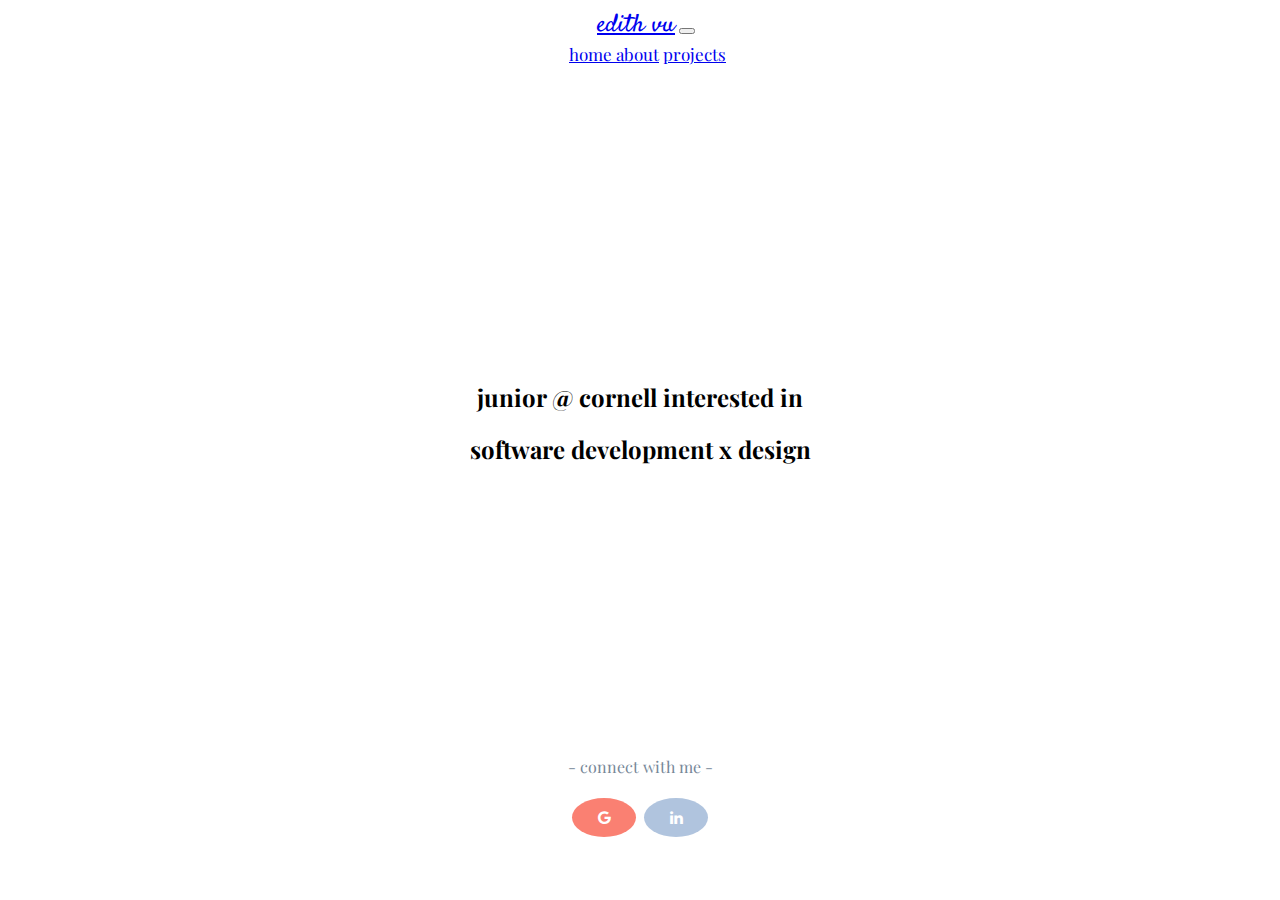
==== index.html @ 326861ab "added content to home" ====
<!DOCTYPE html>
<html lang="en">

<head>
  <meta name="viewport" content="width=device-width, initial-scale=1, shrink-to-fit=no">
  <title> EDITH VU </title>
  <link href="https://fonts.googleapis.com/css2?family=Lato&family=Satisfy&display=swap" rel="stylesheet">
  <link
    href="https://fonts.googleapis.com/css2?family=Domine&family=Merriweather:wght@300;400&family=Playfair+Display:wght@400;600&family=Tenali+Ramakrishna&display=swap"
    rel="stylesheet">
  <!-- Add icon library -->
  <link rel="stylesheet" href="https://cdnjs.cloudflare.com/ajax/libs/font-awesome/4.7.0/css/font-awesome.min.css">
  <!-- Bootstrap core CSS -->
  <link rel="stylesheet" href="https://stackpath.bootstrapcdn.com/bootstrap/4.1.3/css/bootstrap.min.css"
    integrity="sha384-MCw98/SFnGE8fJT3GXwEOngsV7Zt27NXFoaoApmYm81iuXoPkFOJwJ8ERdknLPMO" crossorigin="anonymous">
  <link href="index.css" rel="stylesheet">
  <link href="https://fonts.googleapis.com/css?family=Barlow+Semi+Condensed|Domine|Proza+Libre|Rye|Satisfy&display=swap"
    rel="stylesheet">
</head>

<body>
  <!--------------------NAVIGATION BAR  -------------------------------------->
  <div class="navigation"></div>
  <nav class="navbar navbar-expand-lg navbar-light" style="background-color: #ffffff;">
    <a class="navbar-brand" href="#">edith vu</a>
    <button class="navbar-toggler" type="button" data-toggle="collapse" data-target="#navbarNavAltMarkup"
      aria-controls="navbarNavAltMarkup" aria-expanded="false" aria-label="Toggle navigation">
      <span class="navbar-toggler-icon"></span>
    </button>
    <div class="collapse navbar-collapse" id="navbarNavAltMarkup">
      <div class="navbar-nav">
        <a class="nav-item nav-link" href="index.html">home </a>
        <a class="nav-item nav-link" href="about.html">about</a>
        <a class="nav-item nav-link" href="#">projects</a>
      </div>
    </div>
  </nav>
  </div>
  <!--------------------NAVIGATION BAR  -------------------------------------->
  <!-------------------------MAIN BODY  -------------------------------------->
  <div class="main">
    <h2> junior @ cornell interested in</h2>
    <h2> software development x design </h2>
  </div>
  <!-------------------------MAIN BODY  -------------------------------------->
  <!----------------------SOCIAL MEDIA  -------------------------------------->
  <div id="icons">
    <p> - connect with me - </p>
    <a href="mailto:ev237@cornell.edu" class="fa fa-google"></a>
    <a href="https://www.linkedin.com/in/edithkvu/" class="fa fa-linkedin"></a>
  </div>
  <!----------------------SOCIAL MEDIA  -------------------------------------->
</body>
<script src="https://code.jquery.com/jquery-3.3.1.slim.min.js"
  integrity="sha384-q8i/X+965DzO0rT7abK41JStQIAqVgRVzpbzo5smXKp4YfRvH+8abtTE1Pi6jizo" crossorigin="anonymous"></script>
<script src="https://cdnjs.cloudflare.com/ajax/libs/popper.js/1.14.3/umd/popper.min.js"
  integrity="sha384-ZMP7rVo3mIykV+2+9J3UJ46jBk0WLaUAdn689aCwoqbBJiSnjAK/l8WvCWPIPm49" crossorigin="anonymous"></script>
<script src="https://stackpath.bootstrapcdn.com/bootstrap/4.1.3/js/bootstrap.min.js"
  integrity="sha384-ChfqqxuZUCnJSK3+MXmPNIyE6ZbWh2IMqE241rYiqJxyMiZ6OW/JmZQ5stwEULTy" crossorigin="anonymous"></script>
<script src="index.js"></script>

</html>
---- index.css ----
/* FONTS
font-family: 'Domine', serif;
font-family: 'Merriweather', serif;
font-family: 'Playfair Display', serif;
font-family: 'Tenali Ramakrishna', sans-serif;
font-family: 'Satisfy', cursive; 
font-family: 'Lato', sans-serif;*/

body 
{
  text-align: center;
  font-family: 'Playfair Display', serif;
}
.navigation
{ 
  background-color: white;
}

.navbar-brand 
{
  font-family: 'Satisfy', cursive;
  margin-left: 12px;
  font-size: 25px;
}

.navbar-nav 
{
  font-family: 'Playfair Display', serif;
  margin-left: 15px;
  font-size: 17px;
}

.fa:hover {
  opacity: 0.7;
  text-decoration: none;
  color: white;
}

.fa
{
  padding: 12px;
  font-size: 15px;
  width: 40px;
  text-align: center;
  text-decoration: none;
  margin: 5px 2px;
  border-radius: 50%;
}
.fa-google {
  background: salmon;
  color: white;
}

.fa-linkedin {
  background: lightsteelblue;
  color: white;
}

#icons 
{
  color:lightslategray;
  margin-top: 23%;
}

.main
{
  margin-top: 25%;
}
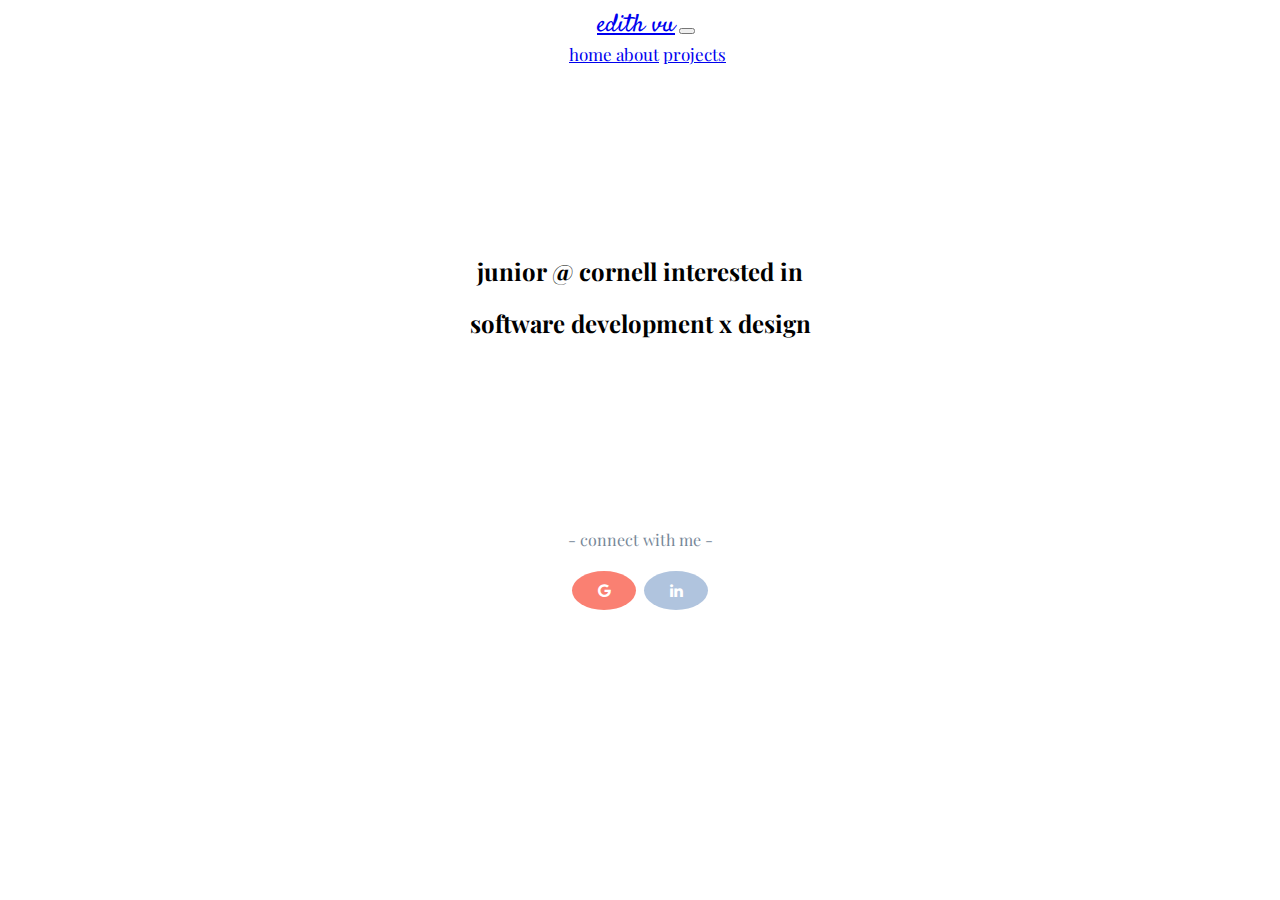
==== commit a73f7fc9: "margins" ====
--- a/index.html
+++ b/index.html
@@ -4,10 +4,7 @@
 <head>
   <meta name="viewport" content="width=device-width, initial-scale=1, shrink-to-fit=no">
   <title> EDITH VU </title>
-  <link href="https://fonts.googleapis.com/css2?family=Lato&family=Satisfy&display=swap" rel="stylesheet">
-  <link
-    href="https://fonts.googleapis.com/css2?family=Domine&family=Merriweather:wght@300;400&family=Playfair+Display:wght@400;600&family=Tenali+Ramakrishna&display=swap"
-    rel="stylesheet">
+  <link href="https://fonts.googleapis.com/css2?family=Playfair+Display&family=Satisfy&display=swap" rel="stylesheet">
   <!-- Add icon library -->
   <link rel="stylesheet" href="https://cdnjs.cloudflare.com/ajax/libs/font-awesome/4.7.0/css/font-awesome.min.css">
   <!-- Bootstrap core CSS -->
--- a/index.css
+++ b/index.css
@@ -1,10 +1,6 @@
 /* FONTS
-font-family: 'Domine', serif;
-font-family: 'Merriweather', serif;
 font-family: 'Playfair Display', serif;
-font-family: 'Tenali Ramakrishna', sans-serif;
-font-family: 'Satisfy', cursive; 
-font-family: 'Lato', sans-serif;*/
+font-family: 'Satisfy', cursive;*/
 
 body 
 {
@@ -59,10 +55,12 @@
 #icons 
 {
   color:lightslategray;
-  margin-top: 23%;
+  font-family: 'Playfair Display', serif;
+  margin-top: 190px;
 }
 
-.main
+.main 
 {
-  margin-top: 25%;
+  margin-top: 190px;
+  font-family: 'Playfair Display', serif;
 }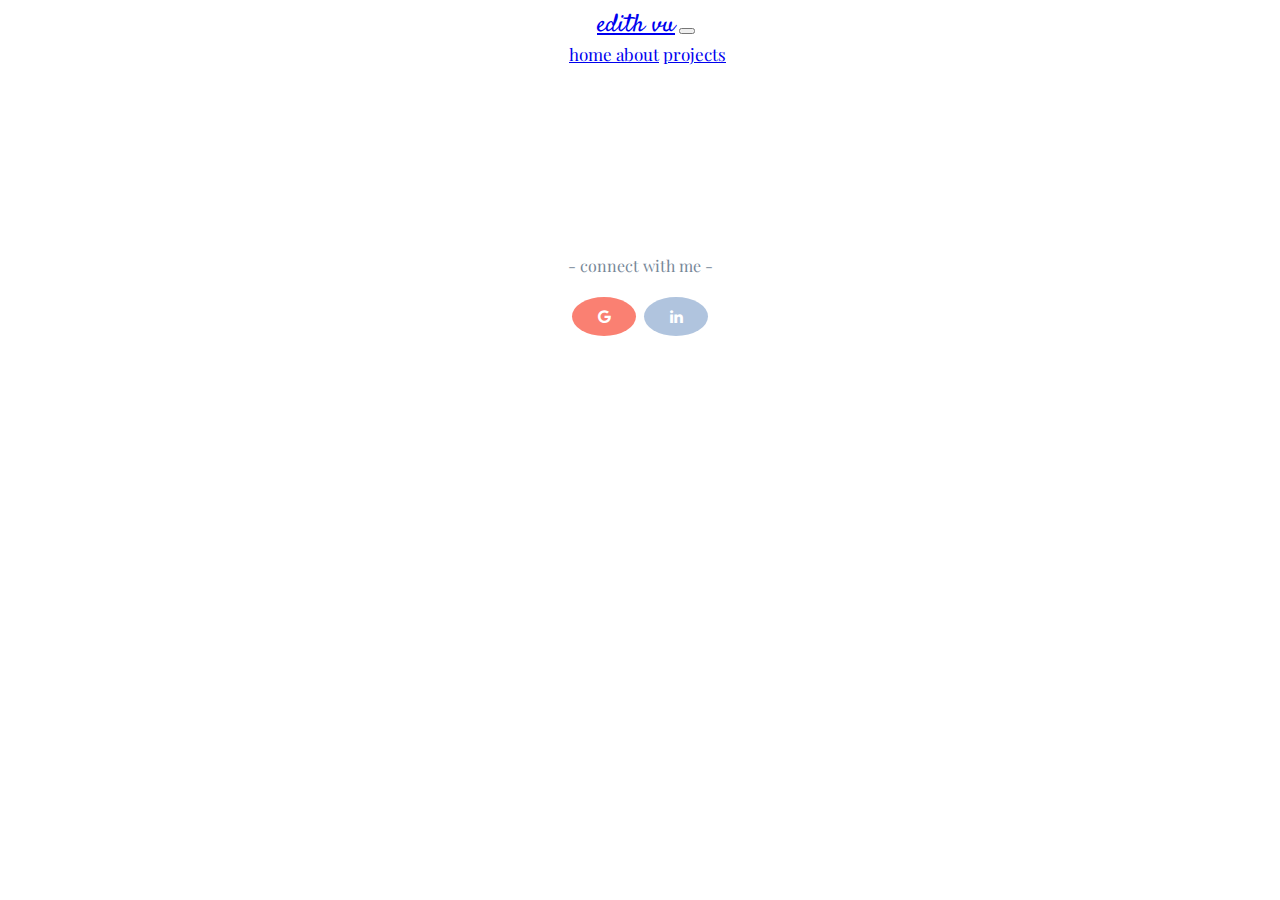
==== commit b7fdb6fe: "Update index.html" ====
--- a/index.html
+++ b/index.html
@@ -35,10 +35,10 @@
   </div>
   <!--------------------NAVIGATION BAR  -------------------------------------->
   <!-------------------------MAIN BODY  -------------------------------------->
-  <div class="main">
+<!--   <div class="main">
     <h2> junior @ cornell interested in</h2>
     <h2> software development x design </h2>
-  </div>
+  </div> -->
   <!-------------------------MAIN BODY  -------------------------------------->
   <!----------------------SOCIAL MEDIA  -------------------------------------->
   <div id="icons">
@@ -56,4 +56,4 @@
   integrity="sha384-ChfqqxuZUCnJSK3+MXmPNIyE6ZbWh2IMqE241rYiqJxyMiZ6OW/JmZQ5stwEULTy" crossorigin="anonymous"></script>
 <script src="index.js"></script>
 
-</html>+</html>
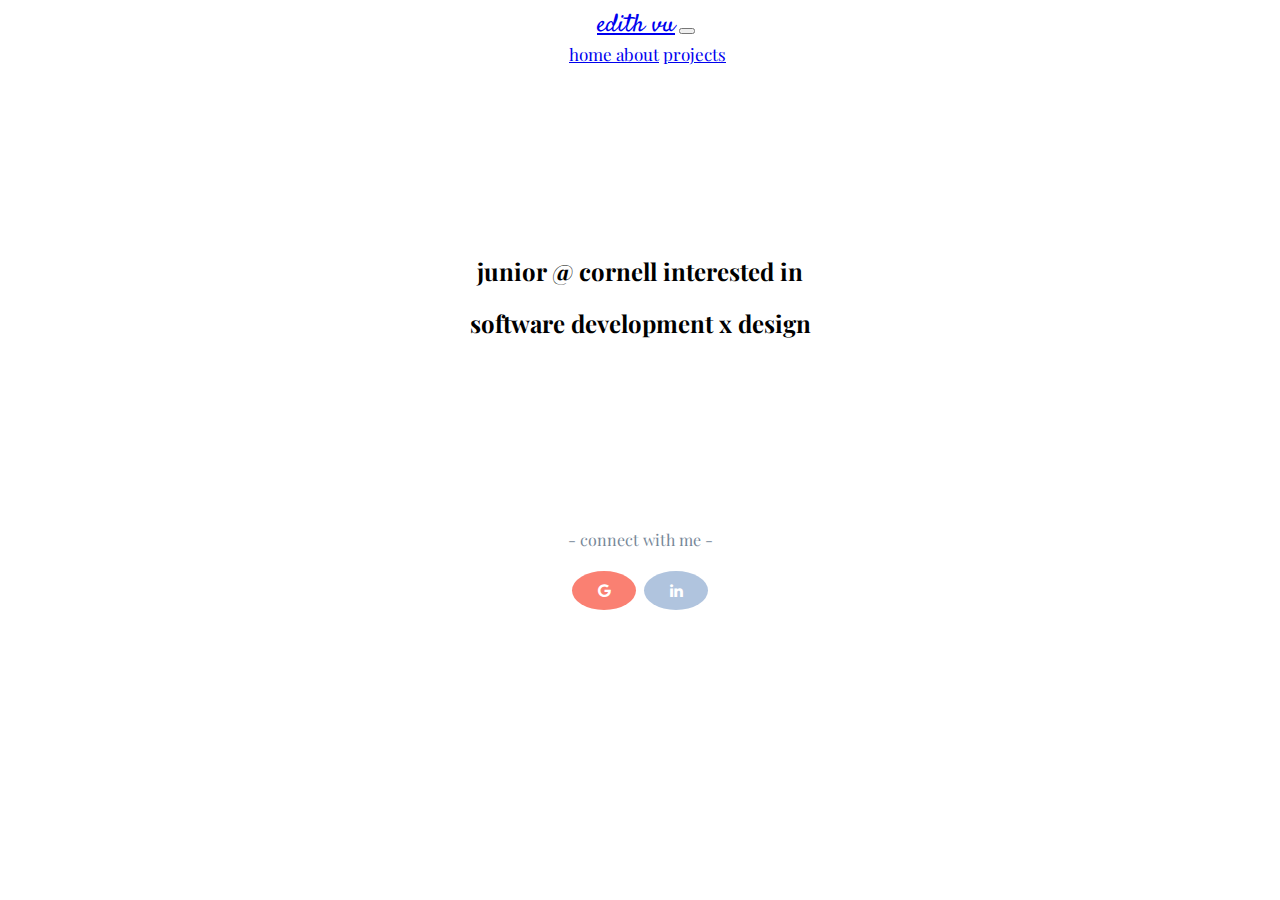
==== commit b95e8ade: "Update index.html" ====
--- a/index.html
+++ b/index.html
@@ -35,10 +35,10 @@
   </div>
   <!--------------------NAVIGATION BAR  -------------------------------------->
   <!-------------------------MAIN BODY  -------------------------------------->
-<!--   <div class="main">
+  <div class="main">
     <h2> junior @ cornell interested in</h2>
     <h2> software development x design </h2>
-  </div> -->
+  </div>
   <!-------------------------MAIN BODY  -------------------------------------->
   <!----------------------SOCIAL MEDIA  -------------------------------------->
   <div id="icons">
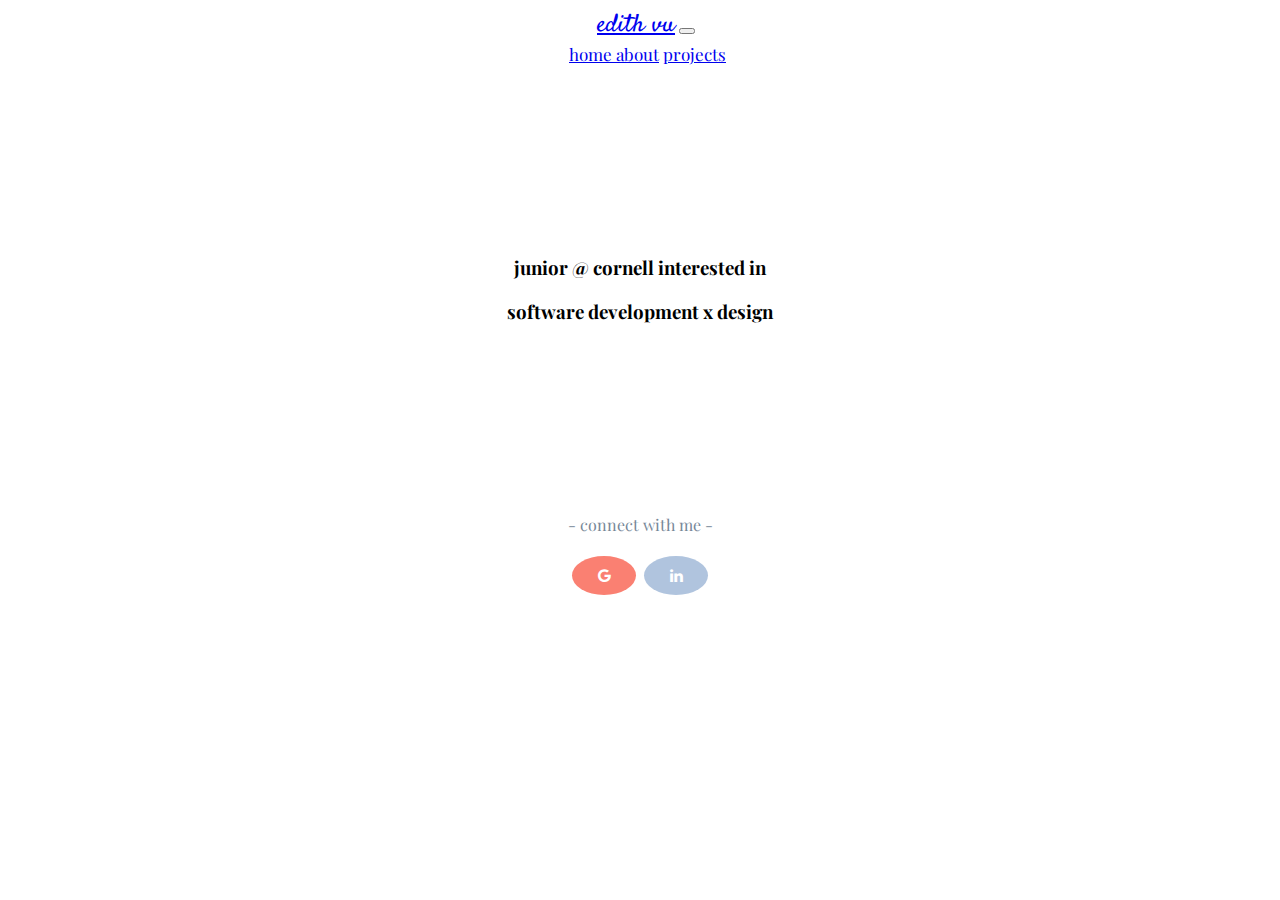
==== commit a1f7699a: "adjusted margins" ====
--- a/index.html
+++ b/index.html
@@ -36,8 +36,8 @@
   <!--------------------NAVIGATION BAR  -------------------------------------->
   <!-------------------------MAIN BODY  -------------------------------------->
   <div class="main">
-    <h2> junior @ cornell interested in</h2>
-    <h2> software development x design </h2>
+    <h3> junior @ cornell interested in</h3>
+    <h3> software development x design </h3>
   </div>
   <!-------------------------MAIN BODY  -------------------------------------->
   <!----------------------SOCIAL MEDIA  -------------------------------------->
@@ -56,4 +56,4 @@
   integrity="sha384-ChfqqxuZUCnJSK3+MXmPNIyE6ZbWh2IMqE241rYiqJxyMiZ6OW/JmZQ5stwEULTy" crossorigin="anonymous"></script>
 <script src="index.js"></script>
 
-</html>
+</html>--- a/index.css
+++ b/index.css
@@ -61,6 +61,8 @@
 
 .main 
 {
+  margin-left: 50px;
+  margin-right: 50px;
   margin-top: 190px;
   font-family: 'Playfair Display', serif;
 }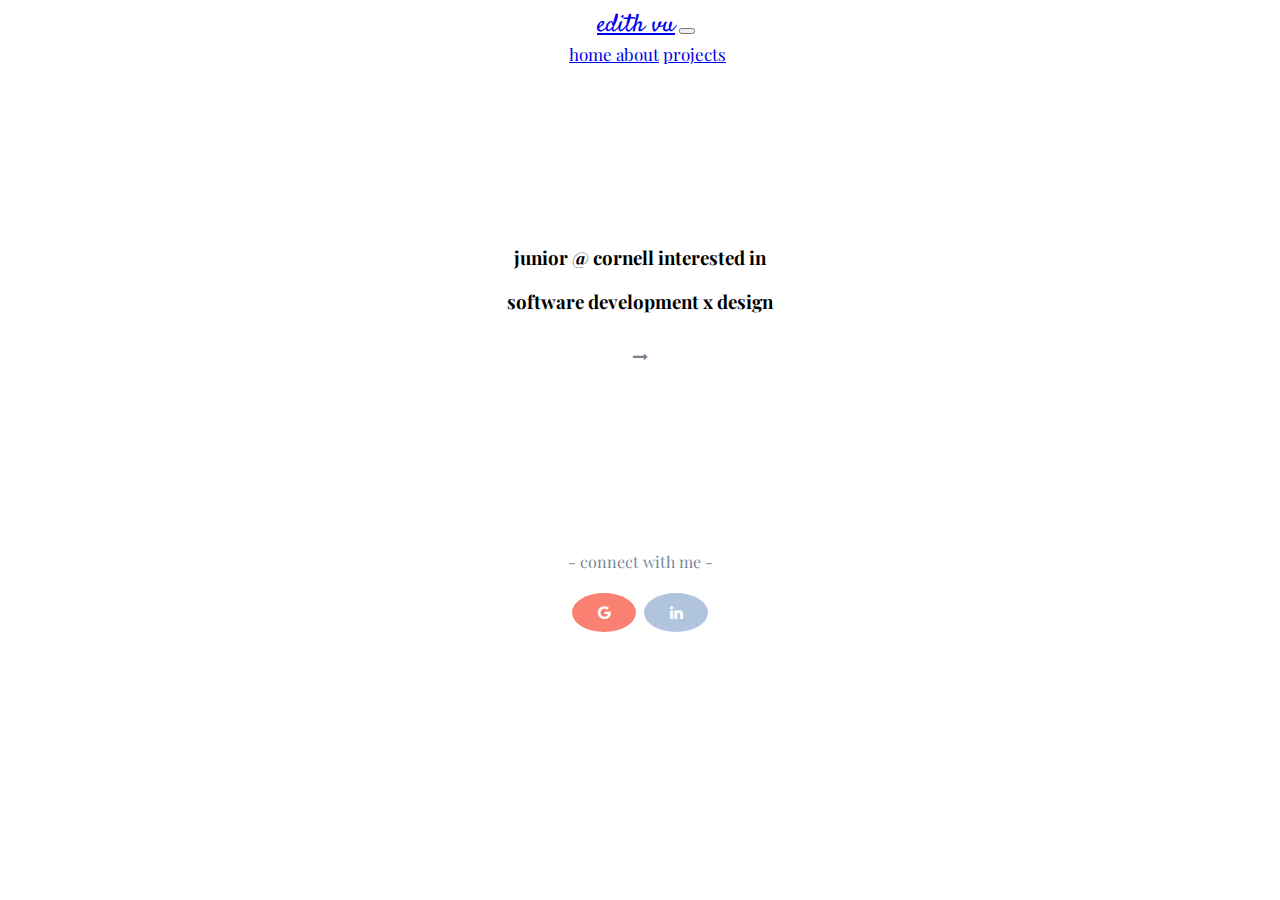
==== commit 0367a616: "adjusted body of home" ====
--- a/index.html
+++ b/index.html
@@ -38,6 +38,10 @@
   <div class="main">
     <h3> junior @ cornell interested in</h3>
     <h3> software development x design </h3>
+    <a href="about.html">
+      <i class="fa fa-long-arrow-right" style="color:gray" aria-hidden="true"></i>
+    </a>
+
   </div>
   <!-------------------------MAIN BODY  -------------------------------------->
   <!----------------------SOCIAL MEDIA  -------------------------------------->
--- a/index.css
+++ b/index.css
@@ -56,13 +56,13 @@
 {
   color:lightslategray;
   font-family: 'Playfair Display', serif;
-  margin-top: 190px;
+  margin-top: 170px;
 }
 
 .main 
 {
   margin-left: 50px;
   margin-right: 50px;
-  margin-top: 190px;
+  margin-top: 180px;
   font-family: 'Playfair Display', serif;
 }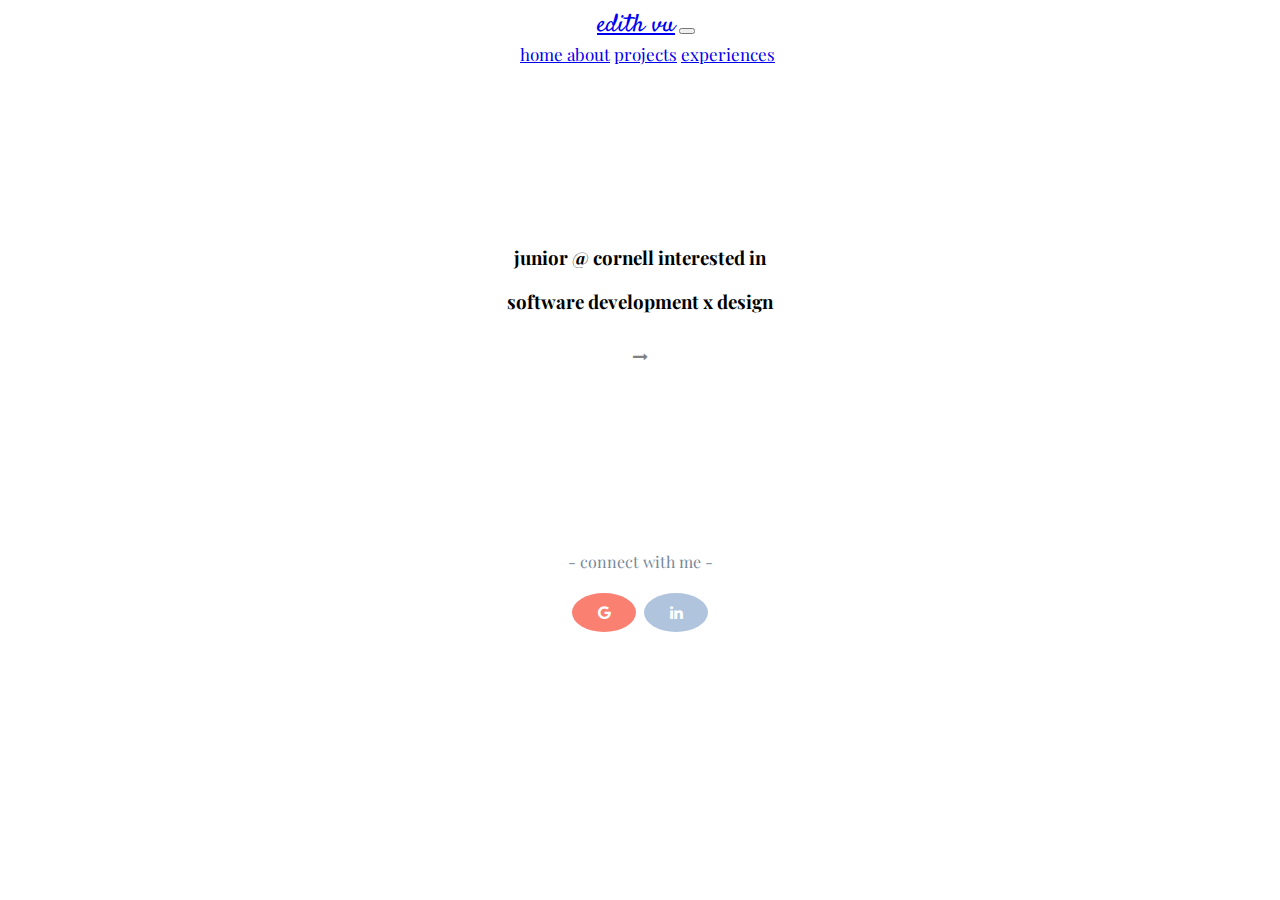
==== commit f66a607c: "added experiences page" ====
--- a/index.html
+++ b/index.html
@@ -19,7 +19,7 @@
   <!--------------------NAVIGATION BAR  -------------------------------------->
   <div class="navigation"></div>
   <nav class="navbar navbar-expand-lg navbar-light" style="background-color: #ffffff;">
-    <a class="navbar-brand" href="#">edith vu</a>
+    <a class="navbar-brand" href="index.html">edith vu</a>
     <button class="navbar-toggler" type="button" data-toggle="collapse" data-target="#navbarNavAltMarkup"
       aria-controls="navbarNavAltMarkup" aria-expanded="false" aria-label="Toggle navigation">
       <span class="navbar-toggler-icon"></span>
@@ -28,7 +28,8 @@
       <div class="navbar-nav">
         <a class="nav-item nav-link" href="index.html">home </a>
         <a class="nav-item nav-link" href="about.html">about</a>
-        <a class="nav-item nav-link" href="#">projects</a>
+        <a class="nav-item nav-link" href="projects.html">projects</a>
+        <a class="nav-item nav-link" href="exp.html">experiences</a>
       </div>
     </div>
   </nav>
@@ -50,6 +51,7 @@
     <a href="mailto:ev237@cornell.edu" class="fa fa-google"></a>
     <a href="https://www.linkedin.com/in/edithkvu/" class="fa fa-linkedin"></a>
   </div>
+  <br>
   <!----------------------SOCIAL MEDIA  -------------------------------------->
 </body>
 <script src="https://code.jquery.com/jquery-3.3.1.slim.min.js"
